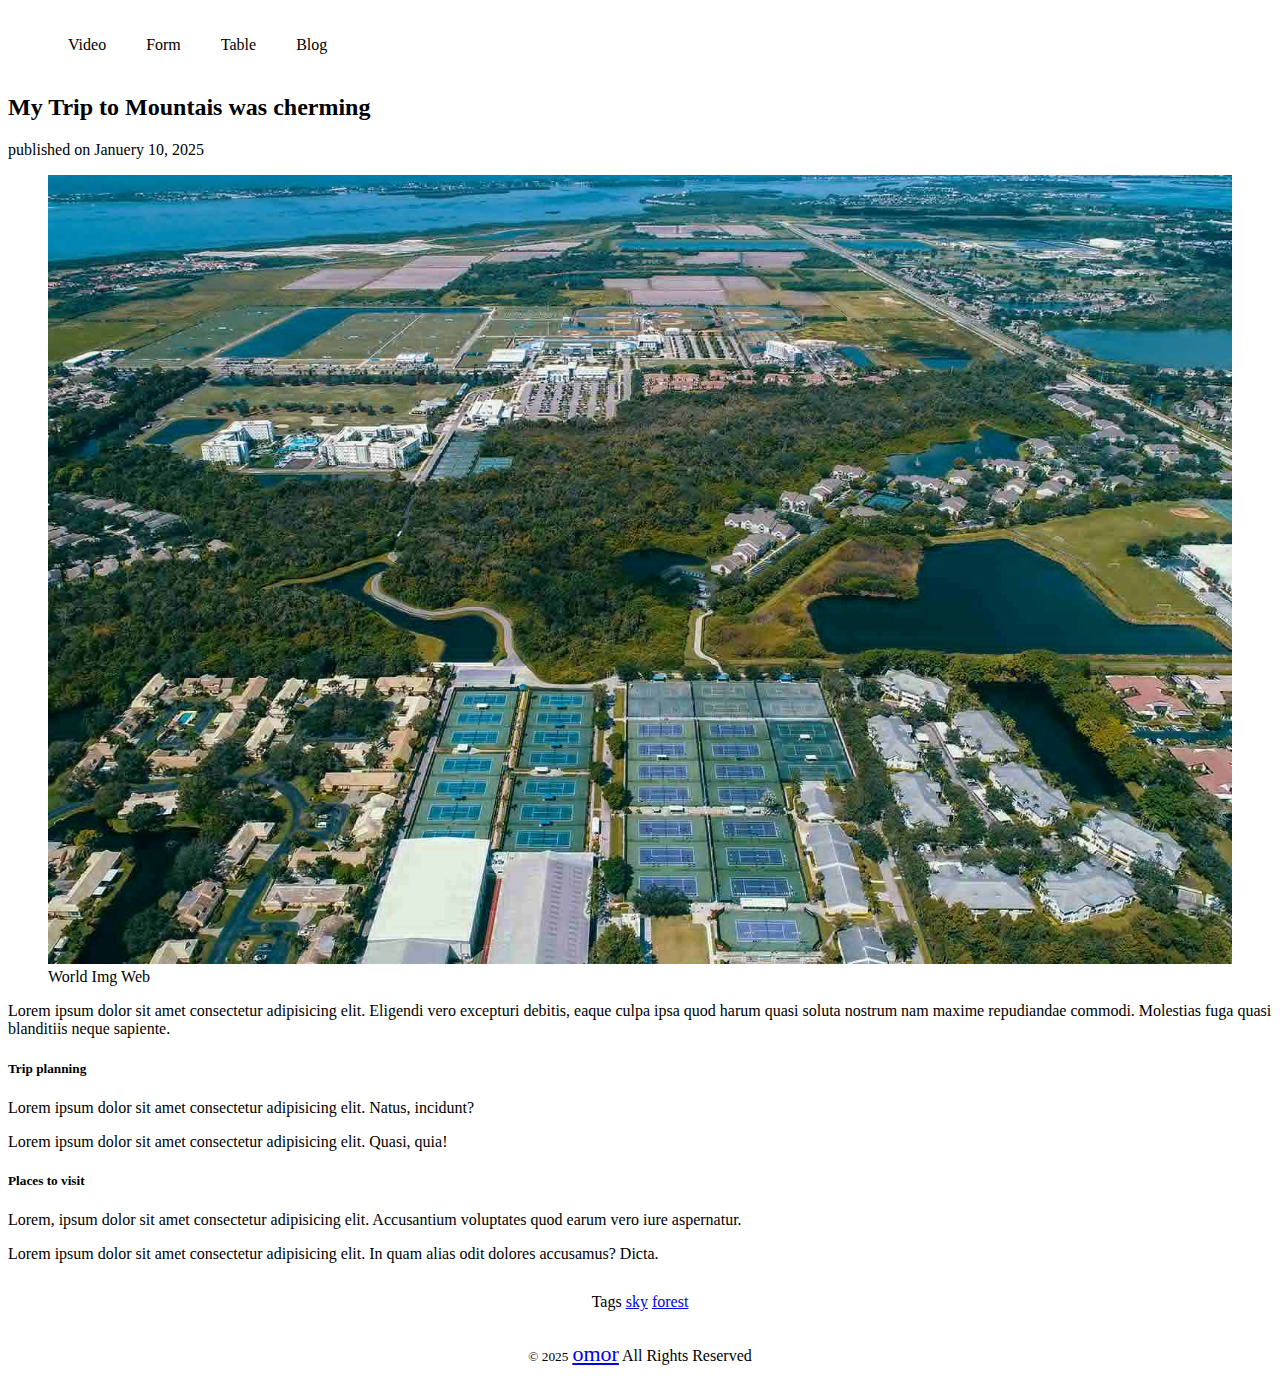
==== blog.html @ 5efbb275 "domain" ====
<!DOCTYPE html>
<html lang="en">
<head>
    <meta charset="UTF-8">
    <meta name="viewport" content="width=device-width, initial-scale=1.0">
    <title>My Blog</title>
    <link rel="stylesheet" href="styles/blog.css">
    <link rel="stylesheet" href="nav.css">
</head>
<body>
    <header>
        <nav>
            <ul>
                <li><a href="video.html">Video</a></li>
                <li><a href="form.html">Form</a></li>
                <li><a href="table.html">Table</a></li>
                <li><a href="blog.html">Blog</a></li>
            </ul>
        </nav>
    </header>
    <main>
        <article>
            <header>
                <h2>My Trip to Mountais was cherming</h2>
                <p>published on <time datetime="2025-01-10">Januery 10, 2025</time></p>
                </header>
                <figure>
                    <img width="100%" src="assets/media/R.jpg" alt="">
                    <figcaption>World Img Web</figcaption>
                </figure>
                <section>
                    <p>Lorem ipsum dolor sit amet consectetur adipisicing elit. Eligendi vero excepturi debitis, eaque culpa ipsa quod harum quasi soluta nostrum nam maxime repudiandae commodi. Molestias fuga quasi blanditiis neque sapiente.</p>
                </section>
                <section>
                    <h5>Trip planning</h5>
                    <p>Lorem ipsum dolor sit amet consectetur adipisicing elit. Natus, incidunt?</p>
                    <p>Lorem ipsum dolor sit amet consectetur adipisicing elit. Quasi, quia!</p>
                </section>
                <section>
                    <h5>Places to visit</h5>
                    Lorem, ipsum dolor sit amet consectetur adipisicing elit. Accusantium voluptates quod earum vero iure aspernatur.
                    <p>Lorem ipsum dolor sit amet consectetur adipisicing elit. In quam alias odit dolores accusamus? Dicta.</p>
                </section>  
                <footer>
                    <p>Tags <a href="#">sky</a>
                    <a href="#">forest</a></p>
                    
                </footer>
        </article>
    </main>
    <footer class="footer">
        <p><small>&copy; 2025</small>
            <a id="copy" href="#">omor</a>
            All Rights Reserved</small></p>
    </footer>
</body>
</html>
---- styles/blog.css ----
nav > ul > li {
    display: inline;
    margin: 15px;

}
footer{
    text-align: center;
    margin-top: 30px;
}
.copy{
    color: #ff0000;
    font-family:Cambria, Cochin, Georgia, Times, 'Times New Roman', serif;
    font-size: 20px;
    li
    
}
#copy{
    font-size: 22px;
}
---- nav.css ----
nav > ul{
    display: flex;
}
nav li{
    list-style: none;
    margin-right: 10px;
    padding: 5px;
}

nav li a{
    text-decoration: none;
    color: rgb(0, 0, 0);
}

nav li:hover{
    background-color: rgb(21, 195, 189);
    box-shadow: 2px 2px 5px rgb(199, 57, 6);
    border-radius: 5px;
    transform: rotate(10deg);
    cursor:context-menu;
}
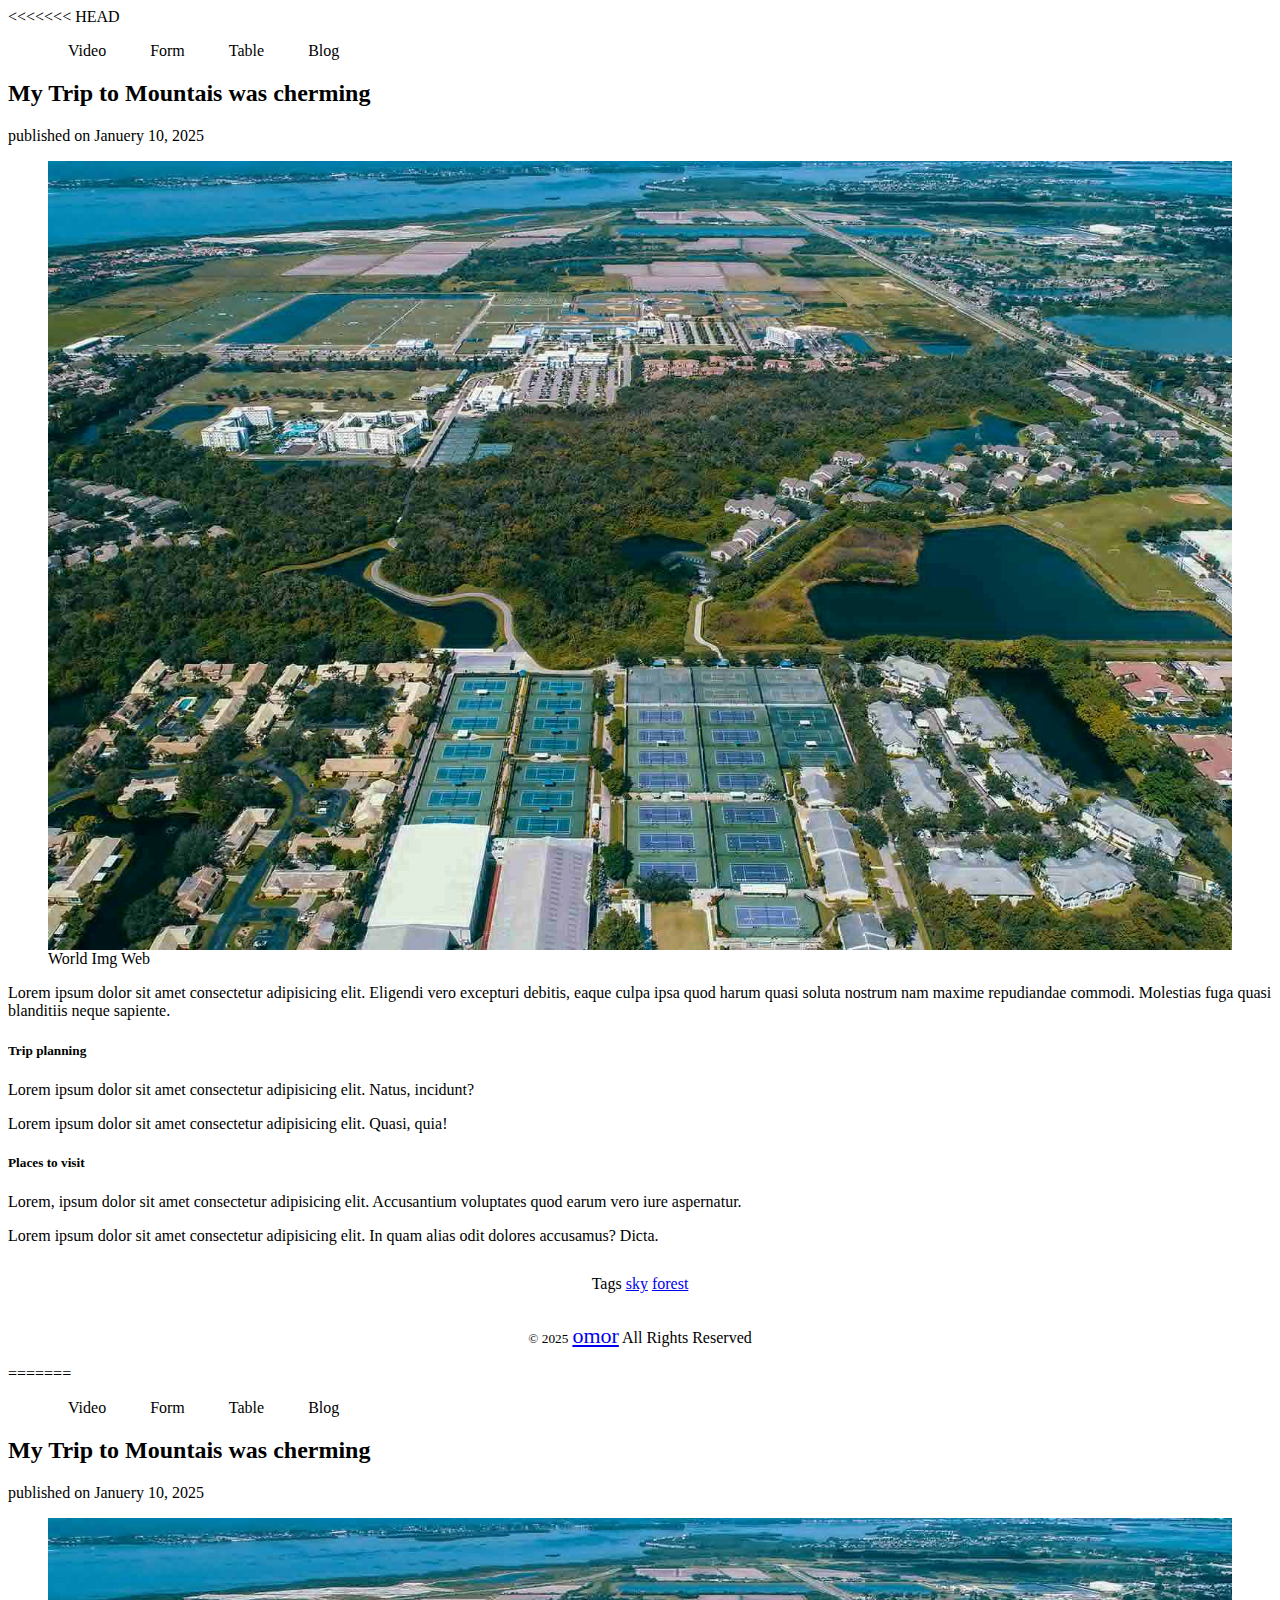
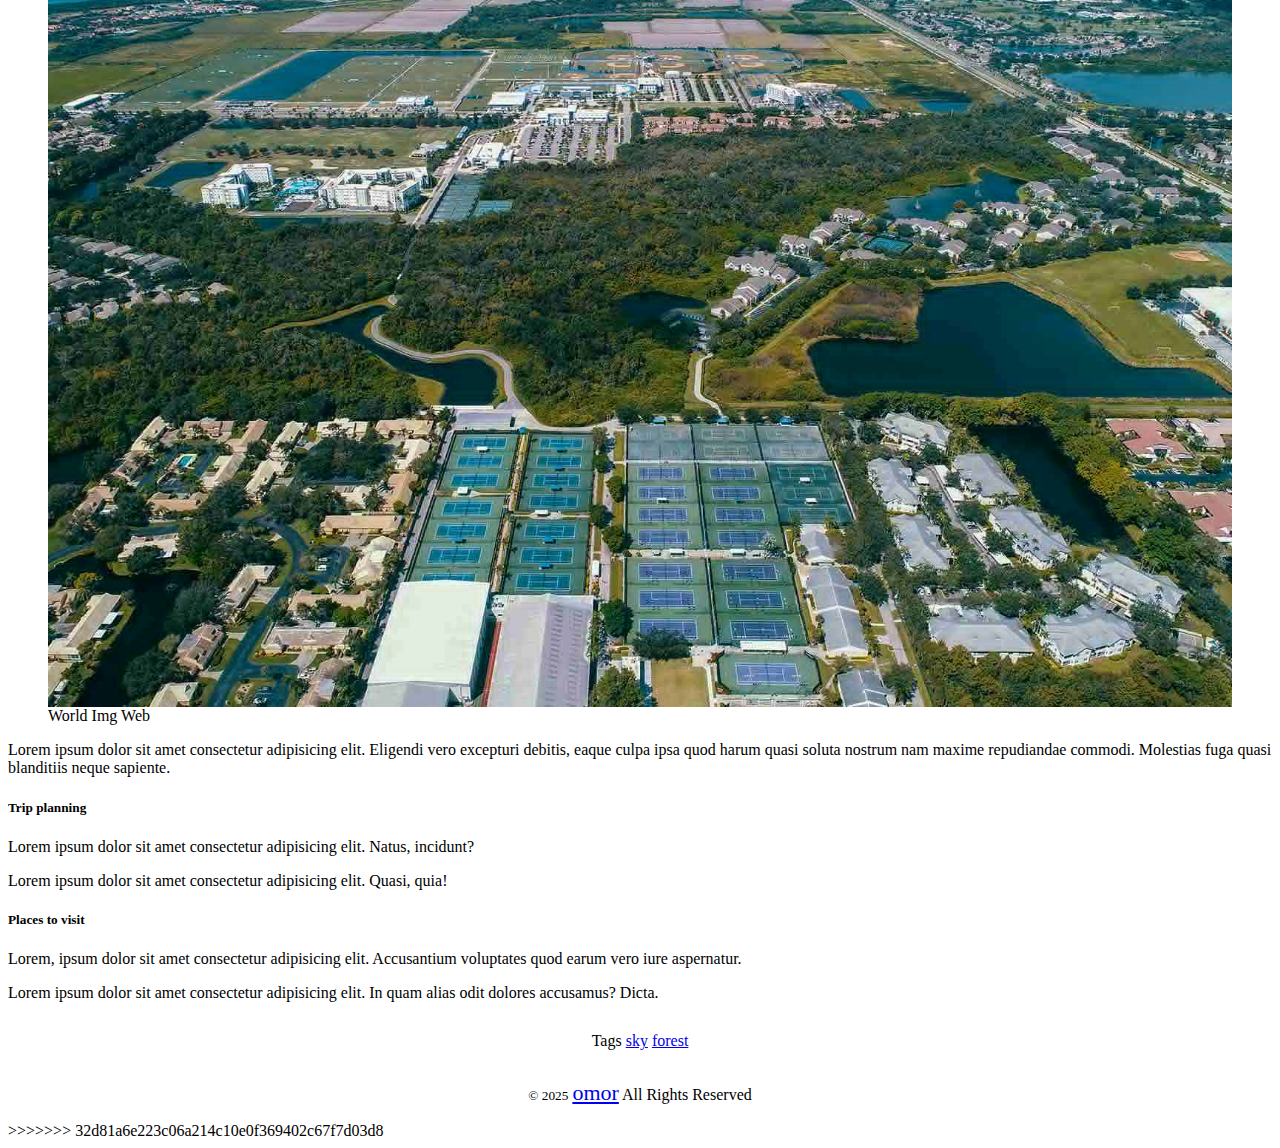
==== commit ecd28145: "adda meaningful commit message" ====
--- a/blog.html
+++ b/blog.html
@@ -1,3 +1,4 @@
+<<<<<<< HEAD
 <!DOCTYPE html>
 <html lang="en">
 <head>
@@ -54,4 +55,62 @@
             All Rights Reserved</small></p>
     </footer>
 </body>
+=======
+<!DOCTYPE html>
+<html lang="en">
+<head>
+    <meta charset="UTF-8">
+    <meta name="viewport" content="width=device-width, initial-scale=1.0">
+    <title>My Blog</title>
+    <link rel="stylesheet" href="styles/blog.css">
+    <link rel="stylesheet" href="nav.css">
+</head>
+<body>
+    <header>
+        <nav>
+            <ul>
+                <li><a href="video.html">Video</a></li>
+                <li><a href="form.html">Form</a></li>
+                <li><a href="table.html">Table</a></li>
+                <li><a href="blog.html">Blog</a></li>
+            </ul>
+        </nav>
+    </header>
+    <main>
+        <article>
+            <header>
+                <h2>My Trip to Mountais was cherming</h2>
+                <p>published on <time datetime="2025-01-10">Januery 10, 2025</time></p>
+                </header>
+                <figure>
+                    <img width="100%" src="assets/media/R.jpg" alt="">
+                    <figcaption>World Img Web</figcaption>
+                </figure>
+                <section>
+                    <p>Lorem ipsum dolor sit amet consectetur adipisicing elit. Eligendi vero excepturi debitis, eaque culpa ipsa quod harum quasi soluta nostrum nam maxime repudiandae commodi. Molestias fuga quasi blanditiis neque sapiente.</p>
+                </section>
+                <section>
+                    <h5>Trip planning</h5>
+                    <p>Lorem ipsum dolor sit amet consectetur adipisicing elit. Natus, incidunt?</p>
+                    <p>Lorem ipsum dolor sit amet consectetur adipisicing elit. Quasi, quia!</p>
+                </section>
+                <section>
+                    <h5>Places to visit</h5>
+                    Lorem, ipsum dolor sit amet consectetur adipisicing elit. Accusantium voluptates quod earum vero iure aspernatur.
+                    <p>Lorem ipsum dolor sit amet consectetur adipisicing elit. In quam alias odit dolores accusamus? Dicta.</p>
+                </section>  
+                <footer>
+                    <p>Tags <a href="#">sky</a>
+                    <a href="#">forest</a></p>
+                    
+                </footer>
+        </article>
+    </main>
+    <footer class="footer">
+        <p><small>&copy; 2025</small>
+            <a id="copy" href="#">omor</a>
+            All Rights Reserved</small></p>
+    </footer>
+</body>
+>>>>>>> 32d81a6e223c06a214c10e0f369402c67f7d03d8
 </html>--- a/nav.css
+++ b/nav.css
@@ -1,3 +1,4 @@
+<<<<<<< HEAD
 nav > ul{
     display: flex;
 }
@@ -18,4 +19,26 @@
     border-radius: 5px;
     transform: rotate(10deg);
     cursor:context-menu;
+=======
+nav > ul{
+    display: flex;
+}
+nav li{
+    list-style: none;
+    margin-right: 10px;
+    padding: 5px;
+}
+
+nav li a{
+    text-decoration: none;
+    color: rgb(0, 0, 0);
+}
+
+nav li:hover{
+    background-color: rgb(21, 195, 189);
+    box-shadow: 2px 2px 5px rgb(199, 57, 6);
+    border-radius: 5px;
+    transform: rotate(10deg);
+    cursor:context-menu;
+>>>>>>> 32d81a6e223c06a214c10e0f369402c67f7d03d8
 }--- a/nav.css
+++ b/nav.css
@@ -1,3 +1,4 @@
+<<<<<<< HEAD
 nav > ul{
     display: flex;
 }
@@ -18,4 +19,26 @@
     border-radius: 5px;
     transform: rotate(10deg);
     cursor:context-menu;
+=======
+nav > ul{
+    display: flex;
+}
+nav li{
+    list-style: none;
+    margin-right: 10px;
+    padding: 5px;
+}
+
+nav li a{
+    text-decoration: none;
+    color: rgb(0, 0, 0);
+}
+
+nav li:hover{
+    background-color: rgb(21, 195, 189);
+    box-shadow: 2px 2px 5px rgb(199, 57, 6);
+    border-radius: 5px;
+    transform: rotate(10deg);
+    cursor:context-menu;
+>>>>>>> 32d81a6e223c06a214c10e0f369402c67f7d03d8
 }